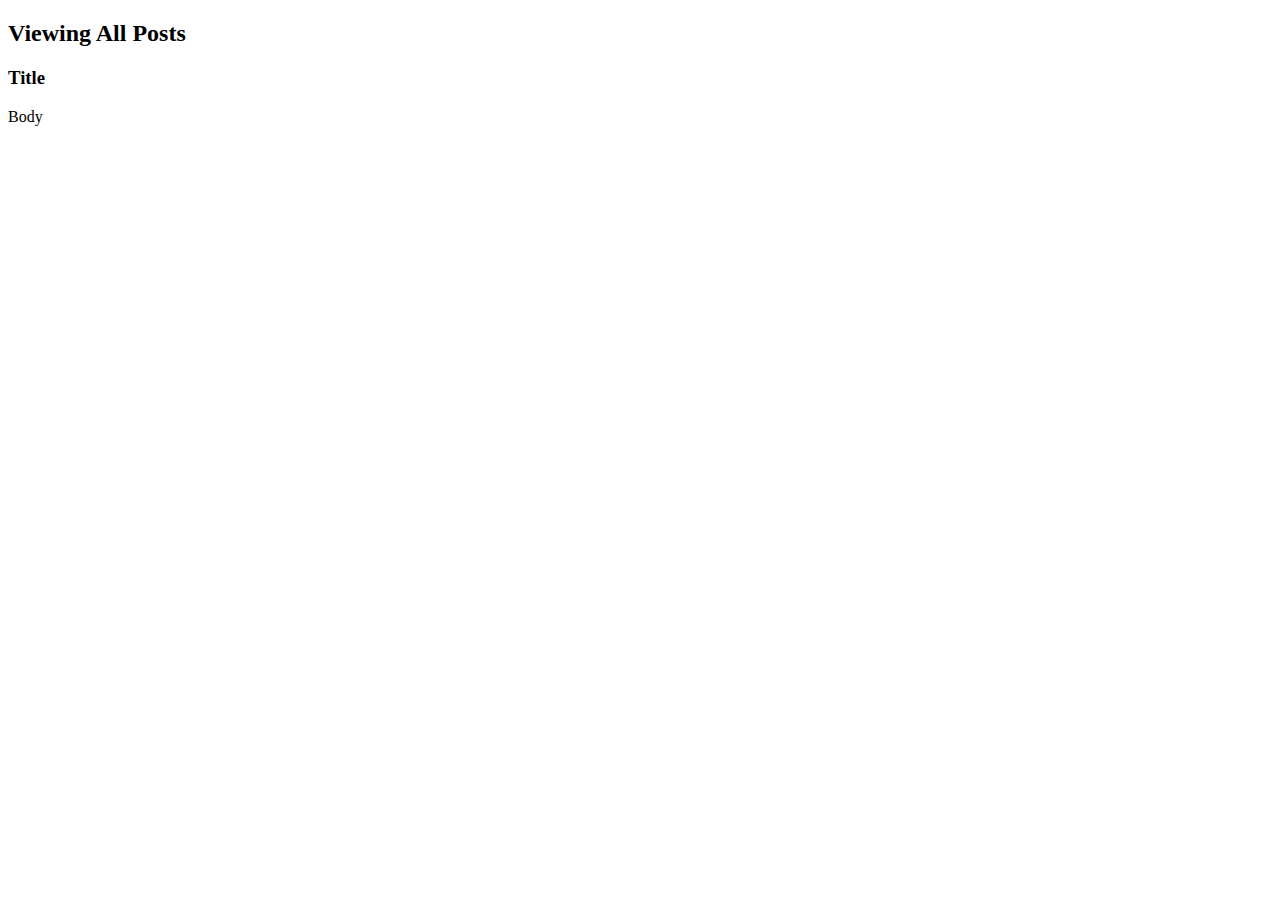
==== src/main/resources/templates/post/index.html @ 5968f643 "updated and corrected some bugs in class" ====
<!DOCTYPE html>
<html lang="en" xmlns:th="http://www.thymeleaf.org">
<head th:replace="partials/head :: head('Spring Blog | All Post')">
    <meta charset="UTF-8">
    <title>Title</title>
</head>

<body>
    <nav th:replace="partials/navbar :: navbar"></nav>

    <h2>Viewing All Posts</h2>

    <div th:each="post : ${posts}">
        <h3 th:text="${post.title}">Title</h3>
        <div th:text="${post.body}">Body</div>
    </div>

</body>
</html>
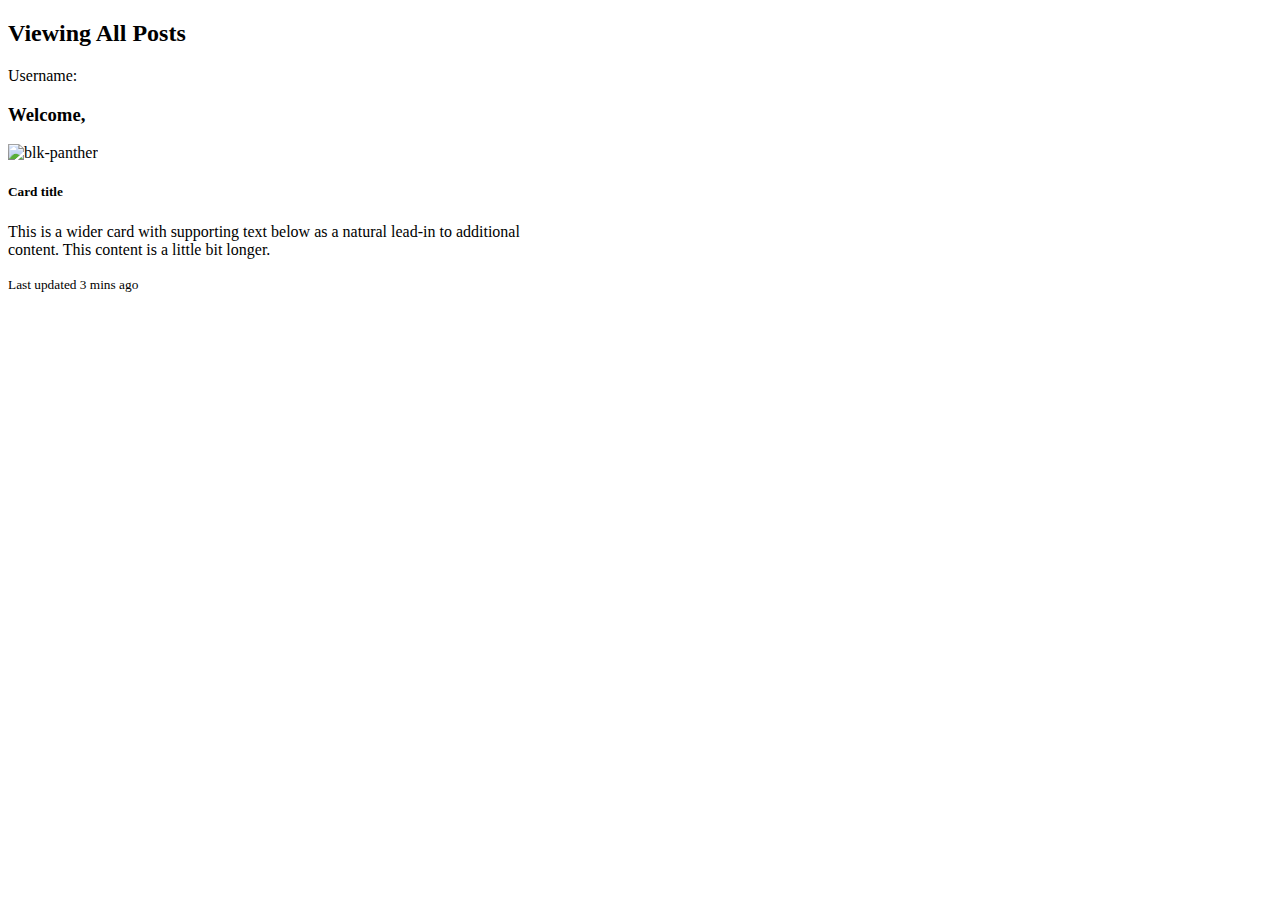
==== commit 3d1aa415: "completed exercise and started working on styling post lister" ====
--- a/src/main/resources/templates/post/index.html
+++ b/src/main/resources/templates/post/index.html
@@ -1,5 +1,5 @@
 <!DOCTYPE html>
-<html lang="en" xmlns:th="http://www.thymeleaf.org">
+<html lang="en" xmlns:th="http://www.thymeleaf.org" xmlns:sec="http://www.thymeleaf.org/extras/spring-security">
 <head th:replace="partials/head :: head('Spring Blog | All Post')">
     <meta charset="UTF-8">
     <title>Title</title>
@@ -9,11 +9,35 @@
     <nav th:replace="partials/navbar :: navbar"></nav>
 
     <h2>Viewing All Posts</h2>
+<div sec:authorize="isAuthenticated()">
 
-    <div th:each="post : ${posts}">
-        <h3 th:text="${post.title}">Title</h3>
-        <div th:text="${post.body}">Body</div>
+<!--    anything we put in here is only avail to the user-->
+<!--    User ID: <h3>Welcome, <span th:text="${#authentication.principal.username}"/></h3>-->
+    <!--    Email: <span th:text="${#authentication.principal.email}"/>-->
+    Username: <h3>Welcome, <span th:text="${#authentication.principal.username}"/></h3>
+    <div class="card mb-3" style="max-width: 540px;">
+        <div class="row no-gutters">
+            <div class="col-md-4">
+                <img src="https://encrypted-tbn0.gstatic.com/images?q=tbn:ANd9GcSbG5W6OliKJO4VUU-L64hnsY98dsmpKLg56Do-slDfX5XV8uNNJGWN6Mt_oZKLRsXUqhA&usqp=CAU" class="card-img" alt="blk-panther">
+            </div>
+            <div class="col-md-8">
+                <div class="card-body" th:each="post : ${posts}">
+                    <h5 class="card-title" th:text="'Title: ' + ${post.title}">Card title</h5>
+                    <p class="card-text" th:text="'About: '+ ${post.body}">This is a wider card with supporting text below as a natural lead-in to additional content. This content is a little bit longer.</p>
+                    <p class="card-text" th:text="'credit: ' + ${post.owner.username}"><small class="text-muted">Last updated 3 mins ago</small></p>
+                </div>
+            </div>
+        </div>
     </div>
+
+</div>
+
+<!--    <div th:each="post : ${posts}">-->
+<!--        <h3 th:text="'Title: ' + ${post.title}">Title</h3>-->
+<!--        <div th:text="'About: '+ ${post.body}">Body</div>-->
+<!--        <p th:text="'credit: ' + ${post.owner.username}"></p> &lt;!&ndash;new part&ndash;&gt;-->
+<!--    </div>-->
+
 
 </body>
 </html>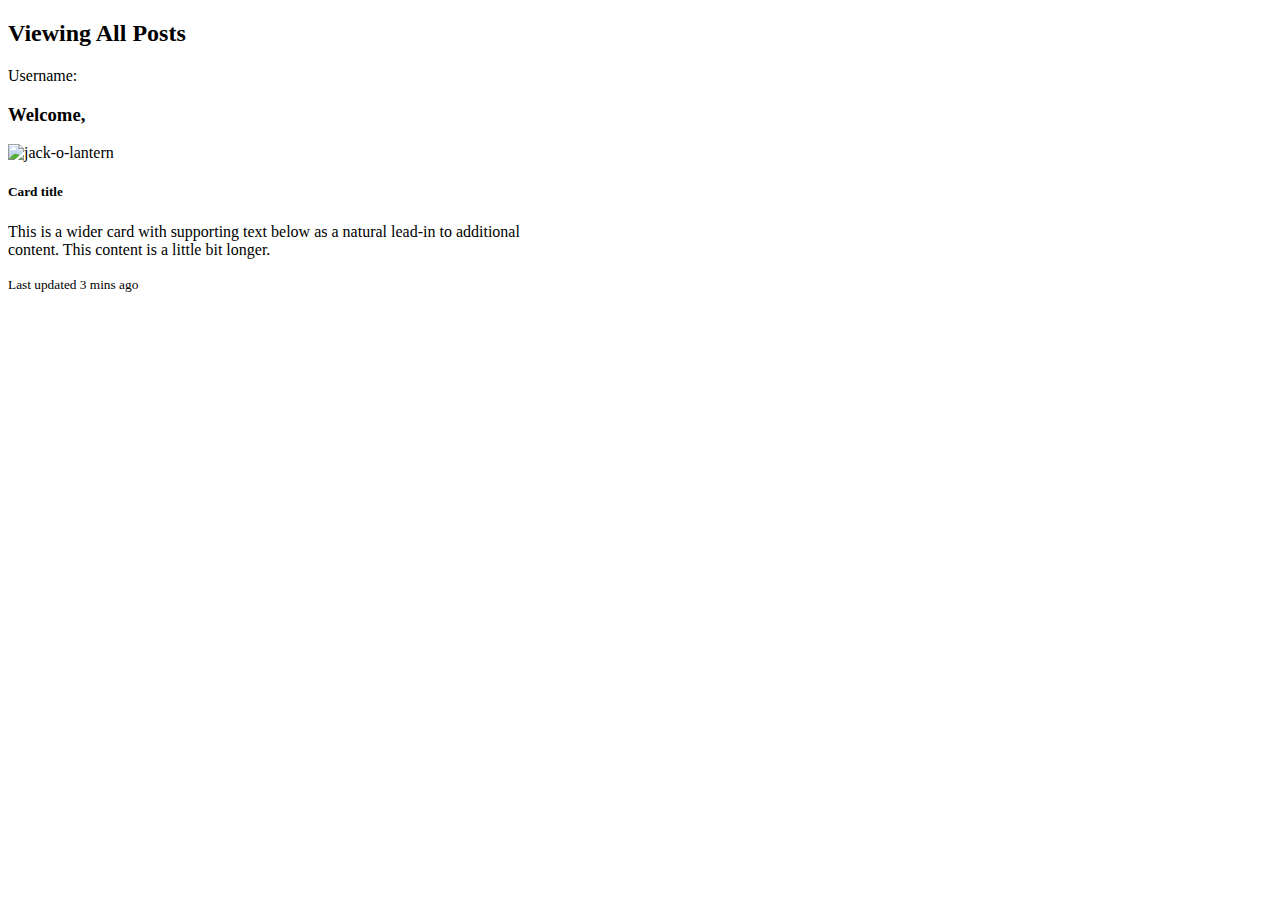
==== commit 54b77f77: "updated and working on added card feature to hold user info when post is made" ====
--- a/src/main/resources/templates/post/index.html
+++ b/src/main/resources/templates/post/index.html
@@ -17,11 +17,12 @@
     Username: <h3>Welcome, <span th:text="${#authentication.principal.username}"/></h3>
     <div class="card mb-3" style="max-width: 540px;">
         <div class="row no-gutters">
-            <div class="col-md-4">
-                <img src="https://encrypted-tbn0.gstatic.com/images?q=tbn:ANd9GcSbG5W6OliKJO4VUU-L64hnsY98dsmpKLg56Do-slDfX5XV8uNNJGWN6Mt_oZKLRsXUqhA&usqp=CAU" class="card-img" alt="blk-panther">
-            </div>
+<!--            <div class="col-md-4">-->
+<!--                <img src="https://encrypted-tbn0.gstatic.com/images?q=tbn:ANd9GcSbG5W6OliKJO4VUU-L64hnsY98dsmpKLg56Do-slDfX5XV8uNNJGWN6Mt_oZKLRsXUqhA&usqp=CAU" class="card-img" alt="blk-panther">-->
+<!--            </div>-->
             <div class="col-md-8">
                 <div class="card-body" th:each="post : ${posts}">
+                    <img src="https://i.pinimg.com/736x/4b/f1/d3/4bf1d36cdb4993fcd01769c6161d79ca.jpg" with="200px" height="200px" class="card-img" alt="jack-o-lantern">
                     <h5 class="card-title" th:text="'Title: ' + ${post.title}">Card title</h5>
                     <p class="card-text" th:text="'About: '+ ${post.body}">This is a wider card with supporting text below as a natural lead-in to additional content. This content is a little bit longer.</p>
                     <p class="card-text" th:text="'credit: ' + ${post.owner.username}"><small class="text-muted">Last updated 3 mins ago</small></p>
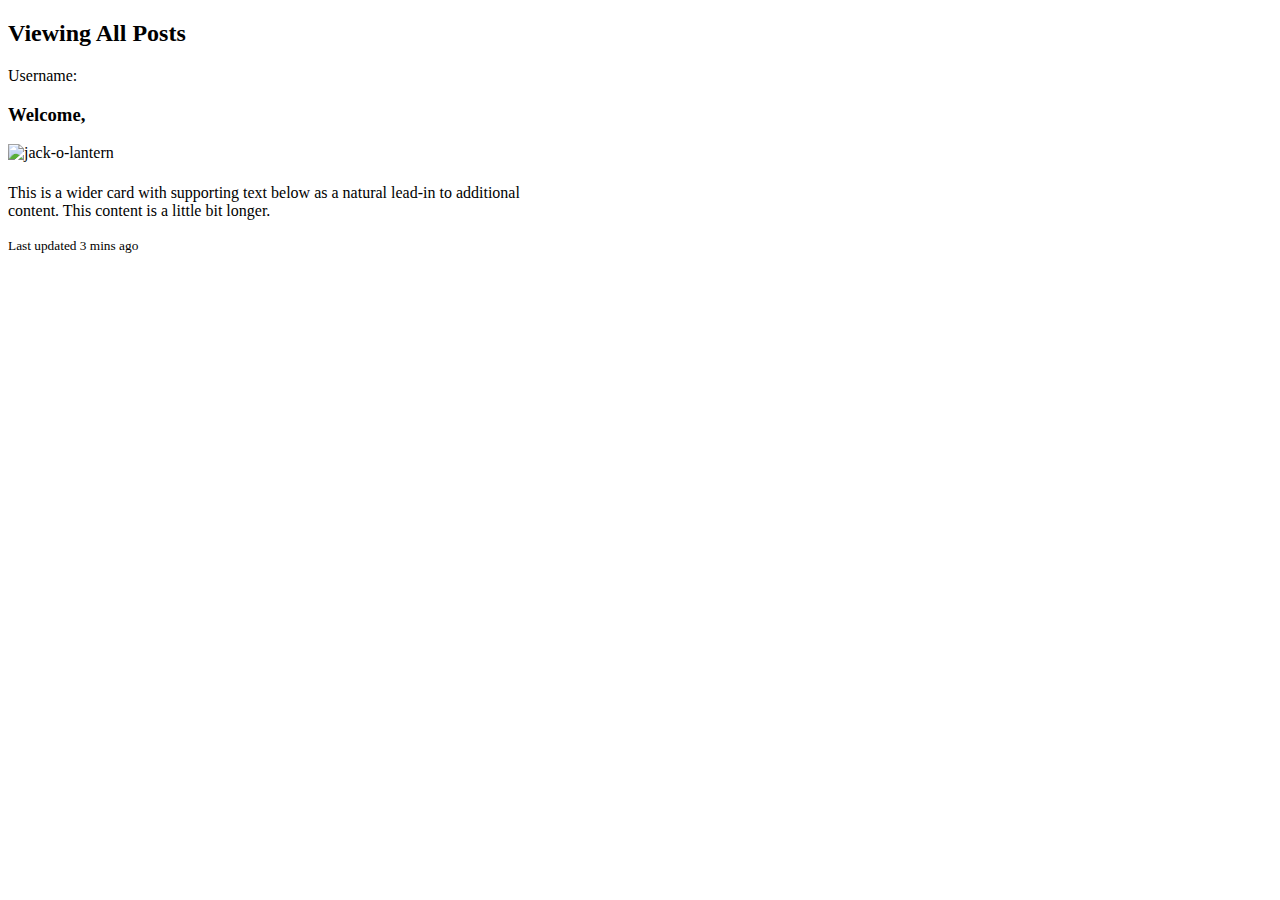
==== commit 4f025a29: "created unorganized list of buttons but trouble with where they link to, seeking help on issue" ====
--- a/src/main/resources/templates/post/index.html
+++ b/src/main/resources/templates/post/index.html
@@ -14,7 +14,7 @@
 <!--    anything we put in here is only avail to the user-->
 <!--    User ID: <h3>Welcome, <span th:text="${#authentication.principal.username}"/></h3>-->
     <!--    Email: <span th:text="${#authentication.principal.email}"/>-->
-    Username: <h3>Welcome, <span th:text="${#authentication.principal.username}"/></h3>
+    <p>Username: <h3>Welcome, <span th:text="${#authentication.principal.username}"/></h3></p>
     <div class="card mb-3" style="max-width: 540px;">
         <div class="row no-gutters">
 <!--            <div class="col-md-4">-->
@@ -22,8 +22,8 @@
 <!--            </div>-->
             <div class="col-md-8">
                 <div class="card-body" th:each="post : ${posts}">
-                    <img src="https://i.pinimg.com/736x/4b/f1/d3/4bf1d36cdb4993fcd01769c6161d79ca.jpg" with="200px" height="200px" class="card-img" alt="jack-o-lantern">
-                    <h5 class="card-title" th:text="'Title: ' + ${post.title}">Card title</h5>
+                    <img src="https://i.pinimg.com/736x/4b/f1/d3/4bf1d36cdb4993fcd01769c6161d79ca.jpg" with="125px" height="125px" class="card-img" alt="jack-o-lantern">
+                    <h5 class="card-title" th:text="'Title: ' + ${post.title}"></h5> <!-- <h5>Card title</h5>> -->
                     <p class="card-text" th:text="'About: '+ ${post.body}">This is a wider card with supporting text below as a natural lead-in to additional content. This content is a little bit longer.</p>
                     <p class="card-text" th:text="'credit: ' + ${post.owner.username}"><small class="text-muted">Last updated 3 mins ago</small></p>
                 </div>
